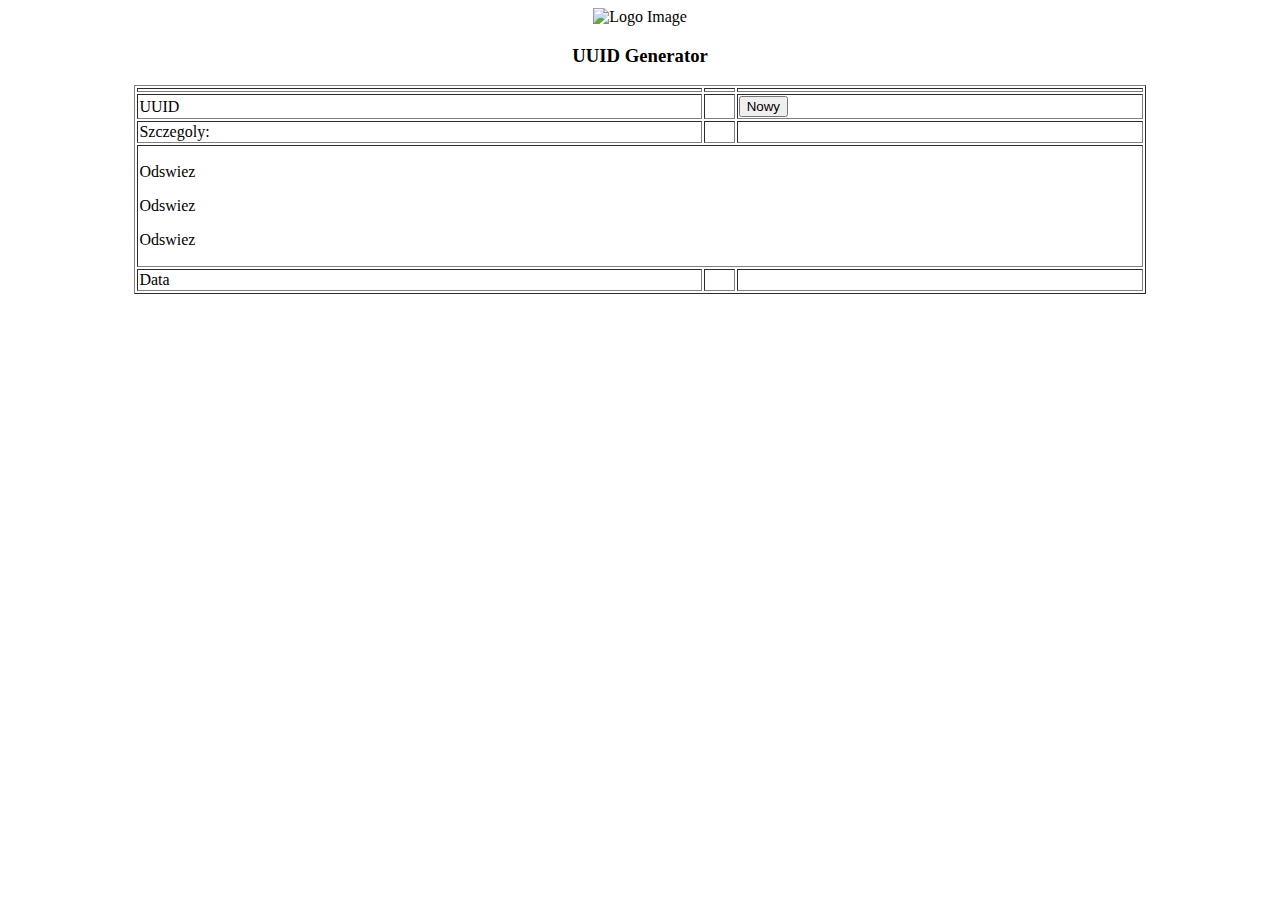
==== thymeleaf-uuid/src/main/resources/templates/extendedUuid.html @ f8c34aef "thymeleaf project added" ====
<!DOCTYPE html>
<html xmlns:th="http://www.thymeleaf.org" lang="${#locale.toLanguageTag()}" >
<head>
    <meta charset="ISO-8859-1"/>
    <title>UUID Generator</title>
    <link rel="stylesheet"
          href="https://stackpath.bootstrapcdn.com/bootstrap/4.1.3/css/bootstrap.min.css"
          integrity="sha384-MCw98/SFnGE8fJT3GXwEOngsV7Zt27NXFoaoApmYm81iuXoPkFOJwJ8ERdknLPMO"
          crossorigin="anonymous" />
    <link th:href="@{/css/main.css}" rel="stylesheet" />
</head>

<body>
    <div class="container my-2" align="center">
        <header>
            <image src="/logo.jpg" alt="Logo Image"></image>
        </header>
        <h3>UUID Generator</h3>

        <table style="width:80%" border="1" class = "table table-striped table-responsive-md">
            <thead>
            <tr>
                <th><span th:text="#{dict.name}" /></th>
                <th><span th:text="#{dict.value}" /></th>
                <th><span th:text="#{dict.action}" /></th>
            </tr>
            </thead>
            <tbody>
            <tr>
                <td>UUID</td>
                <td>
                    <div id="uuid"></div>
                </td>
                <td>
                    <button th:onclick="uuidFragmentReload()" class="btn btn-success btn-block">Nowy</button>
                </td>
            </tr>
            <tr>
                <td>Szczegoly:</td>
                <td>
                    <div th:if="${showDetails}">
                        <div th:replace="~{fragments/details.html :: content}"></div>
                    </div>
                </td>
                <td></td>
            </tr>
            <tr>
                <td colspan="3">
                    <div th:switch="${showDetails}">
                        <p th:case="true">
                            <a th:href="@{/extended-uuid(showDetails=1)}" class="btn btn-success btn-block">Odswiez</a>
                        </p>
                        <p th:case="false">
                            <a th:href="@{/extended-uuid(showDetails=0)}" class="btn btn-success btn-block">Odswiez</a>
                        </p>
                        <p th:case="*">
                            <a th:href="@{/extended-uuid}" class="btn btn-success btn-block">Odswiez</a>
                        </p>
                    </div>
                </td>
            </tr>
            </tbody>
            <tbody>
            <tr>
                <td>Data</td>
                <td id="timestamp">
                </td>
                <td></td>
            </tr>
            </tbody>
        </table>
        <footer>
            <script>
            </script>

            <script type="text/javascript" th:src="@{/js/main.js}"></script>

            <!-- JQuery 3.7.1 -->
            <script src="https://code.jquery.com/jquery-3.7.1.min.js"
                    integrity="sha256-/JqT3SQfawRcv/BIHPThkBvs0OEvtFFmqPF/lYI/Cxo="
                    crossorigin="anonymous"></script>
            <!-- Bootstrap 5.3.3. -->

            <script src="https://cdn.jsdelivr.net/npm/bootstrap@5.3.3/dist/js/bootstrap.bundle.min.js"
                    integrity="sha384-YvpcrYf0tY3lHB60NNkmXc5s9fDVZLESaAA55NDzOxhy9GkcIdslK1eN7N6jIeHz"
                    crossorigin="anonymous"></script>
        </footer>
    </div>
</body>
</html>
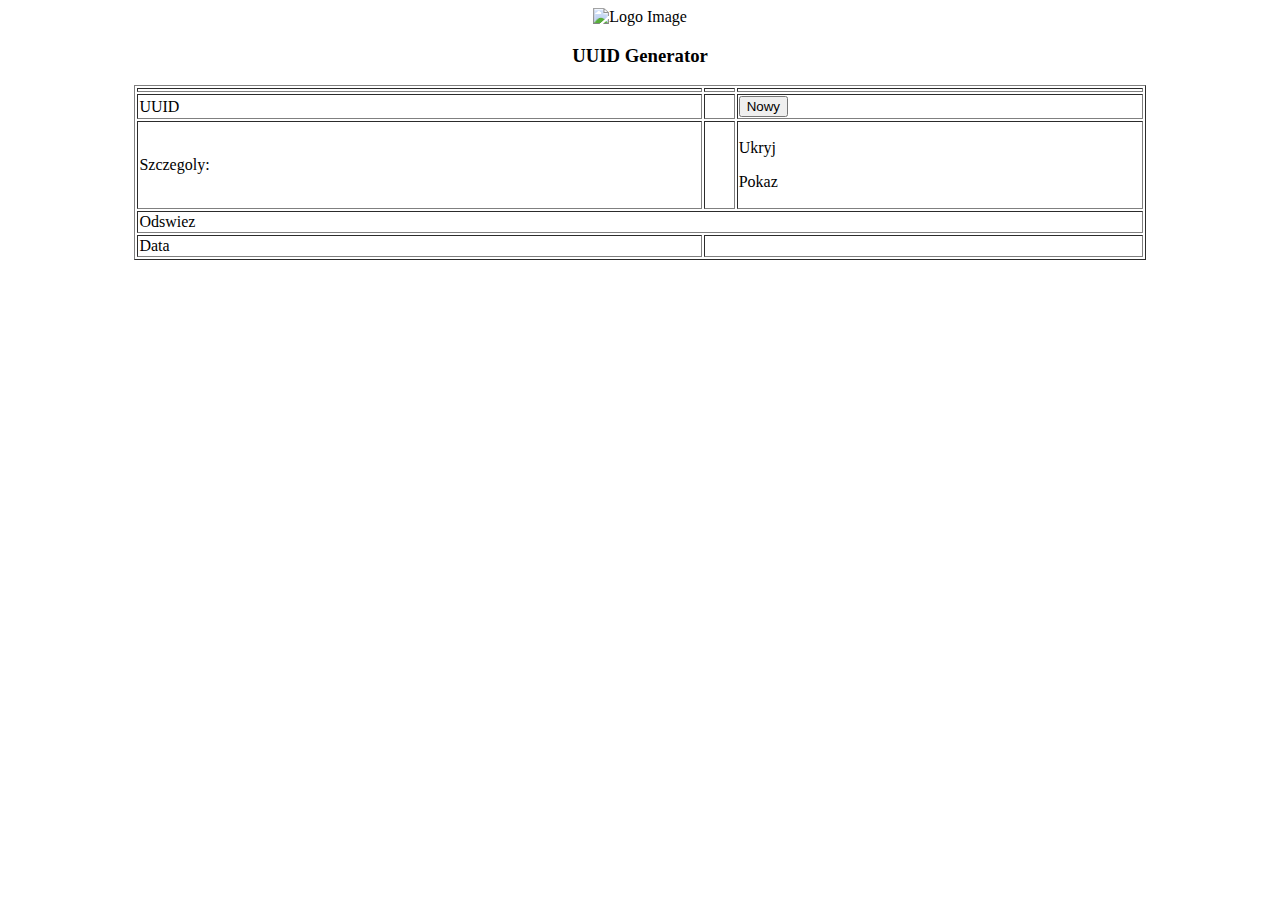
==== commit 5f53722e: "thymeleaf - using session vars from server" ====
--- a/thymeleaf-uuid/src/main/resources/templates/extendedUuid.html
+++ b/thymeleaf-uuid/src/main/resources/templates/extendedUuid.html
@@ -1,90 +1,82 @@
 <!DOCTYPE html>
-<html xmlns:th="http://www.thymeleaf.org" lang="${#locale.toLanguageTag()}" >
+<html xmlns:th="http://www.thymeleaf.org" lang="${#locale.toLanguageTag()}">
 <head>
     <meta charset="ISO-8859-1"/>
     <title>UUID Generator</title>
     <link rel="stylesheet"
           href="https://stackpath.bootstrapcdn.com/bootstrap/4.1.3/css/bootstrap.min.css"
           integrity="sha384-MCw98/SFnGE8fJT3GXwEOngsV7Zt27NXFoaoApmYm81iuXoPkFOJwJ8ERdknLPMO"
-          crossorigin="anonymous" />
-    <link th:href="@{/css/main.css}" rel="stylesheet" />
+          crossorigin="anonymous"/>
+    <link th:href="@{/css/main.css}" rel="stylesheet"/>
 </head>
 
 <body>
-    <div class="container my-2" align="center">
-        <header>
-            <image src="/logo.jpg" alt="Logo Image"></image>
-        </header>
-        <h3>UUID Generator</h3>
+<div class="container my-2" align="center">
+    <header>
+        <image th:src="@{/logo.jpg}" alt="Logo Image"></image>
+    </header>
+    <h3>UUID Generator</h3>
 
-        <table style="width:80%" border="1" class = "table table-striped table-responsive-md">
-            <thead>
-            <tr>
-                <th><span th:text="#{dict.name}" /></th>
-                <th><span th:text="#{dict.value}" /></th>
-                <th><span th:text="#{dict.action}" /></th>
-            </tr>
-            </thead>
-            <tbody>
-            <tr>
-                <td>UUID</td>
-                <td>
-                    <div id="uuid"></div>
-                </td>
-                <td>
-                    <button th:onclick="uuidFragmentReload()" class="btn btn-success btn-block">Nowy</button>
-                </td>
-            </tr>
-            <tr>
-                <td>Szczegoly:</td>
-                <td>
-                    <div th:if="${showDetails}">
-                        <div th:replace="~{fragments/details.html :: content}"></div>
-                    </div>
-                </td>
-                <td></td>
-            </tr>
-            <tr>
-                <td colspan="3">
-                    <div th:switch="${showDetails}">
-                        <p th:case="true">
-                            <a th:href="@{/extended-uuid(showDetails=1)}" class="btn btn-success btn-block">Odswiez</a>
-                        </p>
-                        <p th:case="false">
-                            <a th:href="@{/extended-uuid(showDetails=0)}" class="btn btn-success btn-block">Odswiez</a>
-                        </p>
-                        <p th:case="*">
-                            <a th:href="@{/extended-uuid}" class="btn btn-success btn-block">Odswiez</a>
-                        </p>
-                    </div>
-                </td>
-            </tr>
-            </tbody>
-            <tbody>
-            <tr>
-                <td>Data</td>
-                <td id="timestamp">
-                </td>
-                <td></td>
-            </tr>
-            </tbody>
-        </table>
-        <footer>
-            <script>
-            </script>
+    <table style="width:80%" border="1" class="table table-striped table-responsive-md">
+        <thead>
+        <tr>
+            <th><span th:text="#{dict.name}"/></th>
+            <th><span th:text="#{dict.value}"/></th>
+            <th><span th:text="#{dict.action}"/></th>
+        </tr>
+        </thead>
+        <tbody>
+        <tr>
+            <td>UUID</td>
+            <td>
+                <div id="uuid"></div>
+            </td>
+            <td>
+                <button th:onclick="uuidFragmentReload()" class="btn btn-success btn-block">Nowy</button>
+            </td>
+        </tr>
+        <tr>
+            <td>Szczegoly:</td>
+            <td>
+                <div th:if="${showDetails}">
+                    <div th:replace="~{fragments/details.html :: content}"></div>
+                </div>
+            </td>
+            <td>
+                <div th:switch="${showDetails}">
+                    <p th:case="1">
+                        <a th:href="@{/extended-uuid-without-details}" class="btn btn-success btn-block">Ukryj</a>
+                    </p>
+                    <p th:case="*">
+                        <a th:href="@{/extended-uuid-with-details}" class="btn btn-success btn-block">Pokaz</a>
+                    </p>
+                </div>
+            </td>
+        </tr>
+        <tr>
+            <td colspan="3">
+                <a th:href="@{/extended-uuid}" class="btn btn-success btn-block">Odswiez</a>
+            </td>
+        </tr>
+        <tr>
+            <td>Data</td>
+            <td colspan="2" id="timestamp"></td>
+        </tr>
+        </tbody>
+    </table>
+    <footer>
+        <script type="text/javascript" th:src="@{/js/main.js}"></script>
 
-            <script type="text/javascript" th:src="@{/js/main.js}"></script>
+        <!-- JQuery 3.7.1 -->
+        <script src="https://code.jquery.com/jquery-3.7.1.min.js"
+                integrity="sha256-/JqT3SQfawRcv/BIHPThkBvs0OEvtFFmqPF/lYI/Cxo="
+                crossorigin="anonymous"></script>
 
-            <!-- JQuery 3.7.1 -->
-            <script src="https://code.jquery.com/jquery-3.7.1.min.js"
-                    integrity="sha256-/JqT3SQfawRcv/BIHPThkBvs0OEvtFFmqPF/lYI/Cxo="
-                    crossorigin="anonymous"></script>
-            <!-- Bootstrap 5.3.3. -->
-
-            <script src="https://cdn.jsdelivr.net/npm/bootstrap@5.3.3/dist/js/bootstrap.bundle.min.js"
-                    integrity="sha384-YvpcrYf0tY3lHB60NNkmXc5s9fDVZLESaAA55NDzOxhy9GkcIdslK1eN7N6jIeHz"
-                    crossorigin="anonymous"></script>
-        </footer>
-    </div>
+        <!-- Bootstrap 5.3.3. -->
+        <script src="https://cdn.jsdelivr.net/npm/bootstrap@5.3.3/dist/js/bootstrap.bundle.min.js"
+                integrity="sha384-YvpcrYf0tY3lHB60NNkmXc5s9fDVZLESaAA55NDzOxhy9GkcIdslK1eN7N6jIeHz"
+                crossorigin="anonymous"></script>
+    </footer>
+</div>
 </body>
 </html>